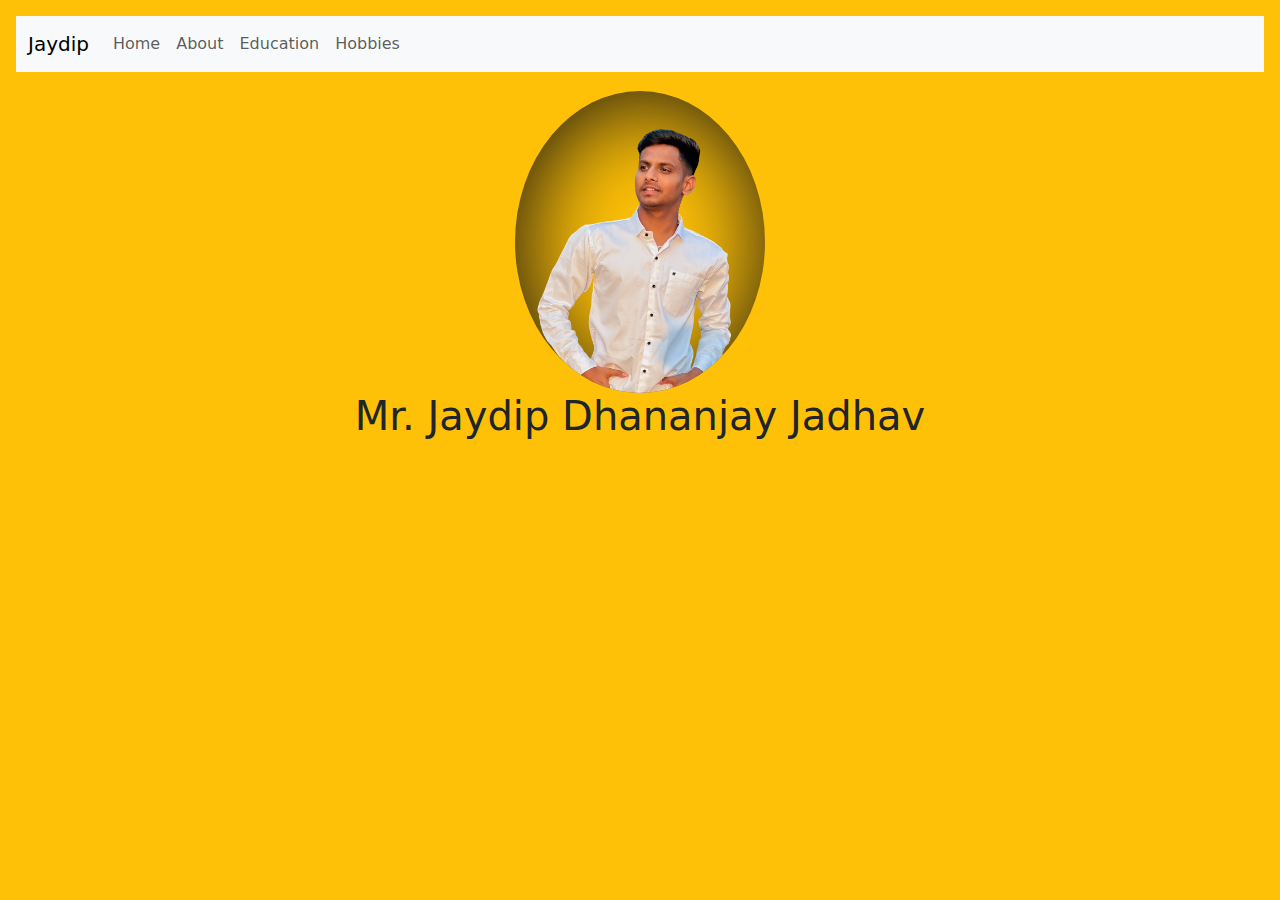
==== profile.html @ 49ee5a19 "profile page done" ====
<!DOCTYPE html>
<html lang="en">
<head>
    <meta charset="UTF-8">
    <meta name="viewport" content="width=device-width, initial-scale=1.0">
    <link rel="stylesheet" href="style.css">
    <link href="https://cdn.jsdelivr.net/npm/bootstrap@5.3.3/dist/css/bootstrap.min.css" 
    rel="stylesheet" integrity="sha384-QWTKZyjpPEjISv5WaRU9OFeRpok6YctnYmDr5pNlyT2bRjXh0JMhjY6hW+ALEwIH" crossorigin="anonymous">
    <link rel="stylesheet" href="style.css">
    <title>Profile</title>
</head>
<body class="p-3 mb-2 bg-warning text-dark">
    <nav class="navbar navbar-expand-lg bg-body-tertiary">
        <div class="container-fluid">
          <a class="navbar-brand" href="#">Jaydip</a>
          <button class="navbar-toggler" type="button" data-bs-toggle="collapse" data-bs-target="#navbarNav" aria-controls="navbarNav" aria-expanded="false" aria-label="Toggle navigation">
            <span class="navbar-toggler-icon"></span>
          </button>
          <div class="collapse navbar-collapse" id="navbarNav">
            <ul class="navbar-nav">
              <li class="nav-item">
                <a class="nav-link" aria-current="page" href="/index.html">Home</a>
              </li>
              <li class="nav-item">
                <a class="nav-link" href="/about.html">About</a>
              </li>
              <li class="nav-item">
                <a class="nav-link" href="#">Education</a>
              </li>
              <li class="nav-item">
                <a class="nav-link" aria-disabled="true">Hobbies</a>
              </li>
            </ul>
          </div>
        </div>
      </nav>

      <!-- <h1>this is profile</h1> -->

      <div class="container">
       <div class="image-box">
       <img src="/ME (2).png" alt="" width="250px" >
       </div>
       <div class="name">
        <h1>Mr. Jaydip Dhananjay Jadhav</h1>
       </div>
      </div>

    
</body>
</html>
---- style.css ----
.container{
    width: 900px;
    height: 300px;
    /* background-color: azure; */
    margin-top: 50px;
}
.image-box{
    /* background-color: aquamarine; */
    width: 100%;
    height: 80%;
    margin-top: 10px;
    display: flex;
    align-items: center;
    justify-content: center;
    /* border-radius: 0%; */

}
img{
    border-radius: 50%;
    box-shadow: 5px 2px 100px inset rgb(18, 17, 17);
    /* background-color: rgb(102, 215, 230); */
    
    /* border: 1px black solid; */
}


.name{
    margin-top: 30px;
    text-align: center;
    transition-duration: 3s;


}

.name:hover{
    color: rgb(209, 21, 21);
    /* transform: rotateZ(180deg); */
}
---- style.css ----
.container{
    width: 900px;
    height: 300px;
    /* background-color: azure; */
    margin-top: 50px;
}
.image-box{
    /* background-color: aquamarine; */
    width: 100%;
    height: 80%;
    margin-top: 10px;
    display: flex;
    align-items: center;
    justify-content: center;
    /* border-radius: 0%; */

}
img{
    border-radius: 50%;
    box-shadow: 5px 2px 100px inset rgb(18, 17, 17);
    /* background-color: rgb(102, 215, 230); */
    
    /* border: 1px black solid; */
}


.name{
    margin-top: 30px;
    text-align: center;
    transition-duration: 3s;


}

.name:hover{
    color: rgb(209, 21, 21);
    /* transform: rotateZ(180deg); */
}
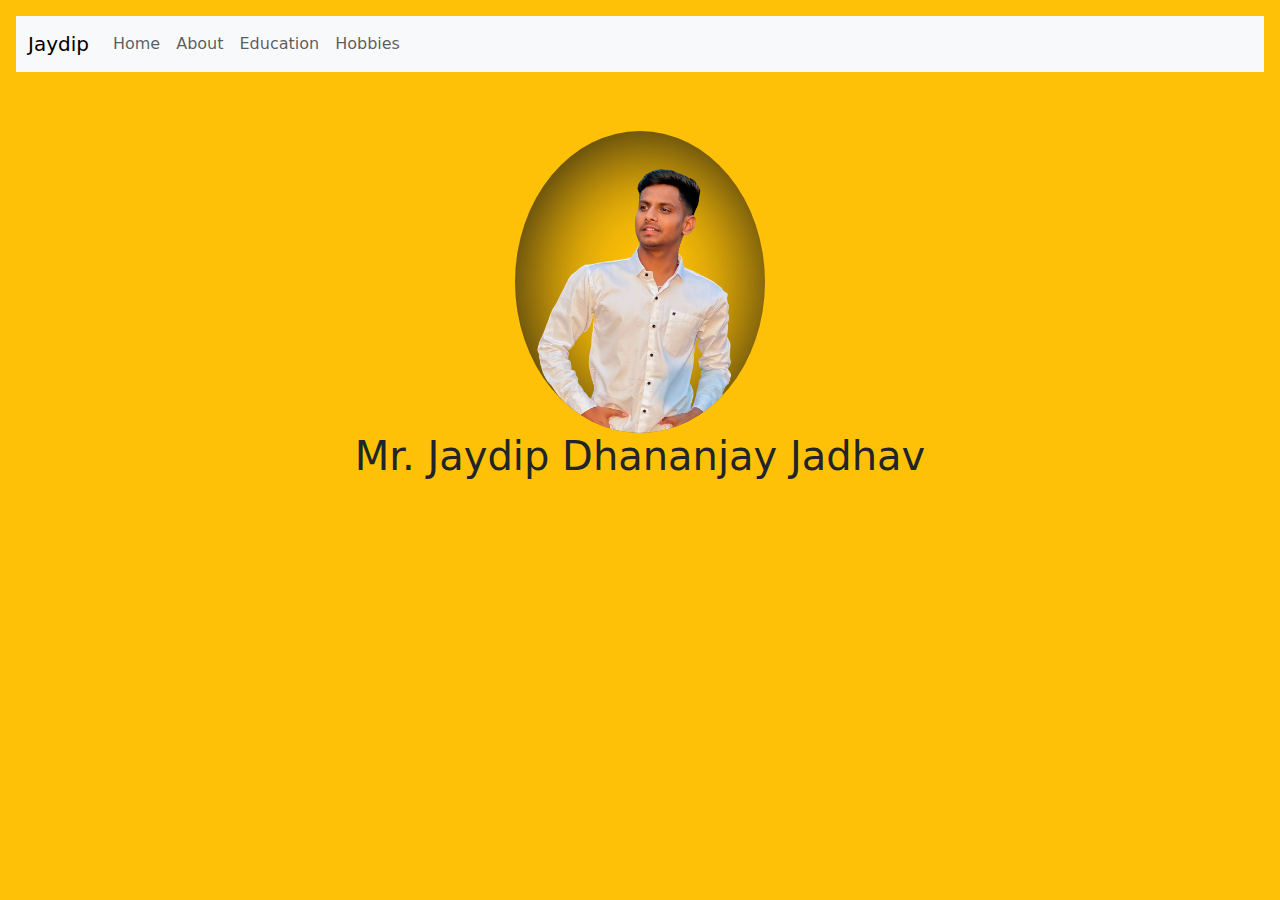
==== commit da3d95af: "hobbies education pages" ====
--- a/profile.html
+++ b/profile.html
@@ -25,10 +25,10 @@
                 <a class="nav-link" href="/about.html">About</a>
               </li>
               <li class="nav-item">
-                <a class="nav-link" href="#">Education</a>
+                <a class="nav-link" href="/eductions.html">Education</a>
               </li>
               <li class="nav-item">
-                <a class="nav-link" aria-disabled="true">Hobbies</a>
+                <a class="nav-link" href="/Hobbies.html">Hobbies</a>
               </li>
             </ul>
           </div>
--- a/style.css
+++ b/style.css
@@ -2,7 +2,8 @@
     width: 900px;
     height: 300px;
     /* background-color: azure; */
-    margin-top: 50px;
+    margin-top: 90px;
+    /* margin-top: 20px; */
 }
 .image-box{
     /* background-color: aquamarine; */
@@ -35,4 +36,69 @@
 .name:hover{
     color: rgb(209, 21, 21);
     /* transform: rotateZ(180deg); */
+}
+
+.e-container{
+
+  
+        width: 900px;
+        height: 300px;
+        /* background-color: azure; */
+        margin-top: 50px;
+        margin-left: 50px;
+        /* display: grid; */
+        /* padding: 1rem 1rem; */
+        display: flex;
+        align-items: center;
+        justify-content: center;
+        gap: 1rem;
+
+
+}
+
+.ed-img{
+    /* background-color: rgb(15, 26, 129); */
+    /* animation-name: animate;
+    animation-duration: 1s;
+    animation-iteration-count: infinite;
+    animation-delay: 2s; */
+    /* animation-delay: 1s; */
+ /* animation-timing-function: 4s; */
+ /* animation-fill-mode: forwards; */
+ /* animation-iteration-count: infinite; */
+    width: 400px;
+    height: 200px;
+    text-align: center;
+    margin: 20px;
+    padding: 20px;
+    gap: 2rem;
+}
+
+/* @keyframes animate{
+    0%{background-color: aqua;}
+    25%{background-color: rgb(161, 13, 107);}
+    50%{background-color: rgb(149, 127, 20);}
+    75%{background-color: rgb(144, 4, 139);}
+    100%{background-color: rgb(155, 26, 21);}
+
+} */
+
+.ed-img:hover{
+
+    /* transform: rotatex(180deg); */
+    border-radius: 50%;
+}
+.e-name{
+    margin: 40px 50px;
+    
+
+}
+
+/* .ed-img i{
+    width: 200px;
+    height: 200px;
+} */
+
+.ed-img i{
+    font-size: 100px;
 }--- a/style.css
+++ b/style.css
@@ -2,7 +2,8 @@
     width: 900px;
     height: 300px;
     /* background-color: azure; */
-    margin-top: 50px;
+    margin-top: 90px;
+    /* margin-top: 20px; */
 }
 .image-box{
     /* background-color: aquamarine; */
@@ -35,4 +36,69 @@
 .name:hover{
     color: rgb(209, 21, 21);
     /* transform: rotateZ(180deg); */
+}
+
+.e-container{
+
+  
+        width: 900px;
+        height: 300px;
+        /* background-color: azure; */
+        margin-top: 50px;
+        margin-left: 50px;
+        /* display: grid; */
+        /* padding: 1rem 1rem; */
+        display: flex;
+        align-items: center;
+        justify-content: center;
+        gap: 1rem;
+
+
+}
+
+.ed-img{
+    /* background-color: rgb(15, 26, 129); */
+    /* animation-name: animate;
+    animation-duration: 1s;
+    animation-iteration-count: infinite;
+    animation-delay: 2s; */
+    /* animation-delay: 1s; */
+ /* animation-timing-function: 4s; */
+ /* animation-fill-mode: forwards; */
+ /* animation-iteration-count: infinite; */
+    width: 400px;
+    height: 200px;
+    text-align: center;
+    margin: 20px;
+    padding: 20px;
+    gap: 2rem;
+}
+
+/* @keyframes animate{
+    0%{background-color: aqua;}
+    25%{background-color: rgb(161, 13, 107);}
+    50%{background-color: rgb(149, 127, 20);}
+    75%{background-color: rgb(144, 4, 139);}
+    100%{background-color: rgb(155, 26, 21);}
+
+} */
+
+.ed-img:hover{
+
+    /* transform: rotatex(180deg); */
+    border-radius: 50%;
+}
+.e-name{
+    margin: 40px 50px;
+    
+
+}
+
+/* .ed-img i{
+    width: 200px;
+    height: 200px;
+} */
+
+.ed-img i{
+    font-size: 100px;
 }